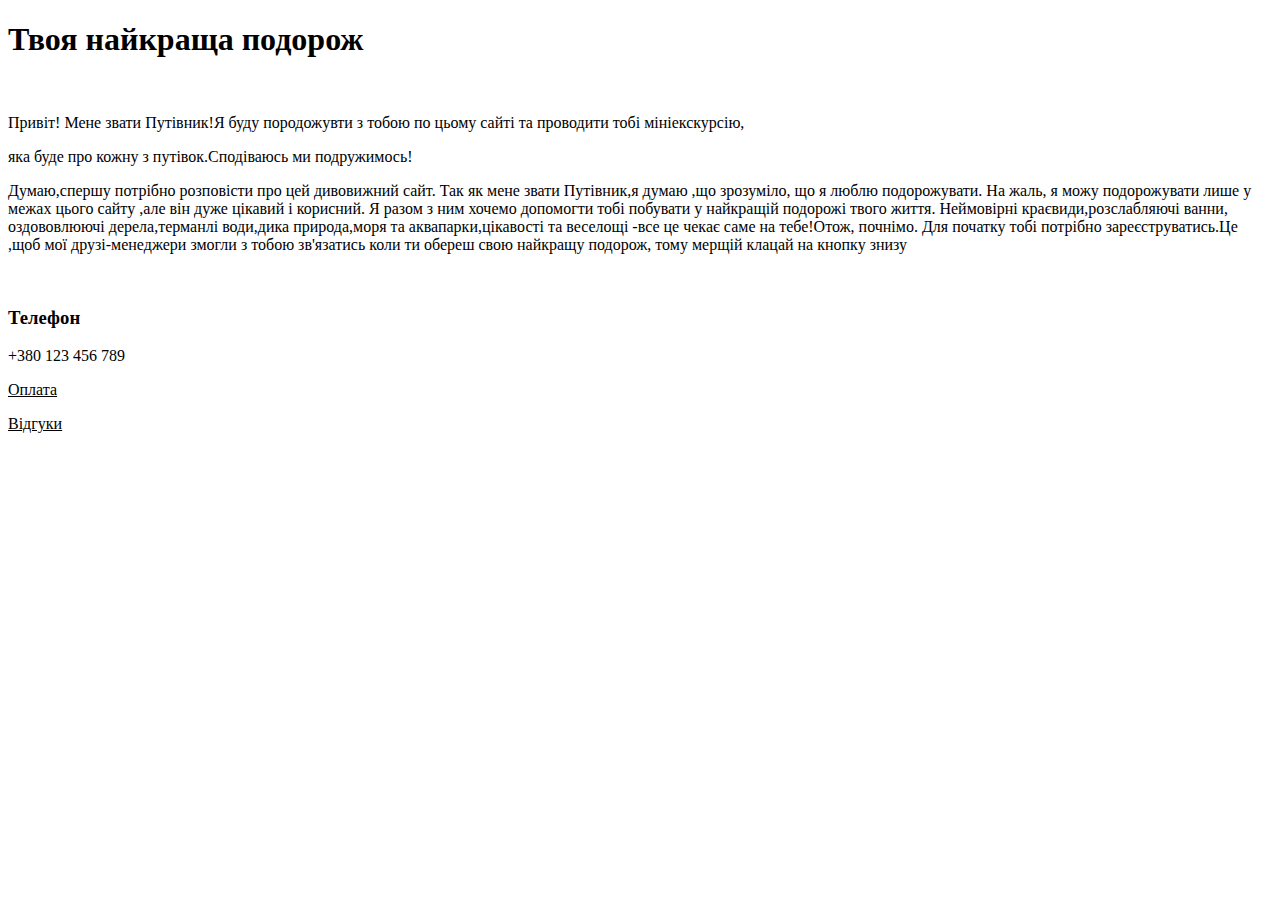
==== index.html @ 71d9203b "Add new files" ====
<!DOCTYPE html>
<html lang="uk">
<head>
    <meta charset="UTF-8">
    <meta name="viewport" content="width=device-width, initial-scale=1.0">
    <title>Your favorite travel</title>
    <link rel="stylesheet" href="style.css">
    <link rel="shortcut icon" href="#" type="image/png" >
    <link href="https://fonts.googleapis.com/css2?family=Poppins:wght@400;600&display=swap" rel="stylesheet">
</head>
<body>
    <div class="header">
    <h1 class="h">Твоя найкраща подорож</h1>
    <header>

        <a  style = "color: white;"href="index.html" class="href">Головна</a>
        <a  style = "color: white;"href="#" class="href">Карпати</a>
        <a  style = "color: white;"href="#" class="href">Закарпаття</a>

    </header>
    </div>
    <div class="chat">
       <p> Привіт! Мене звати Путівник!Я буду породожувти з тобою по цьому сайті та проводити тобі мініекскурсію,</p>
        <p>яка буде про кожну з путівок.Сподіваюсь ми подружимось!</p>
    </div>
    <div class="chat">
        <p> Думаю,спершу потрібно розповісти про цей дивовижний сайт. Так як мене звати Путівник,я думаю ,що зрозуміло, що я люблю подорожувати. На жаль, я можу подорожувати лише у межах цього сайту ,але він дуже цікавий і корисний. Я разом з ним хочемо допомогти тобі побувати у найкращій подорожі твого життя. Неймовірні краєвиди,розслабляючі ванни, оздововлюючі дерела,терманлі води,дика природа,моря та аквапарки,цікавості та веселощі -все це чекає саме на тебе!Отож, почнімо. Для початку тобі потрібно зареєструватись.Це ,щоб мої друзі-менеджери змогли з тобою зв'язатись коли ти обереш свою найкращу подорож, тому мерщій клацай на кнопку знизу</p>
      
        
    </div>
    <a style = "color: white;" href="registration.html" class="href2">Не забудь зареєструватись</a>
</body>
<footer class="footer">
    <div class="footer-column">
        <h3>Телефон</h3>
        <p>+380 123 456 789</p>
    </div>
    
    <div class="footer-column">
        <p><a  style = "color: black;"href="#">Оплата</a></p>
        <p><a  style = "color: black;"href="#">Відгуки</a></p>
    </div>
          
</footer>
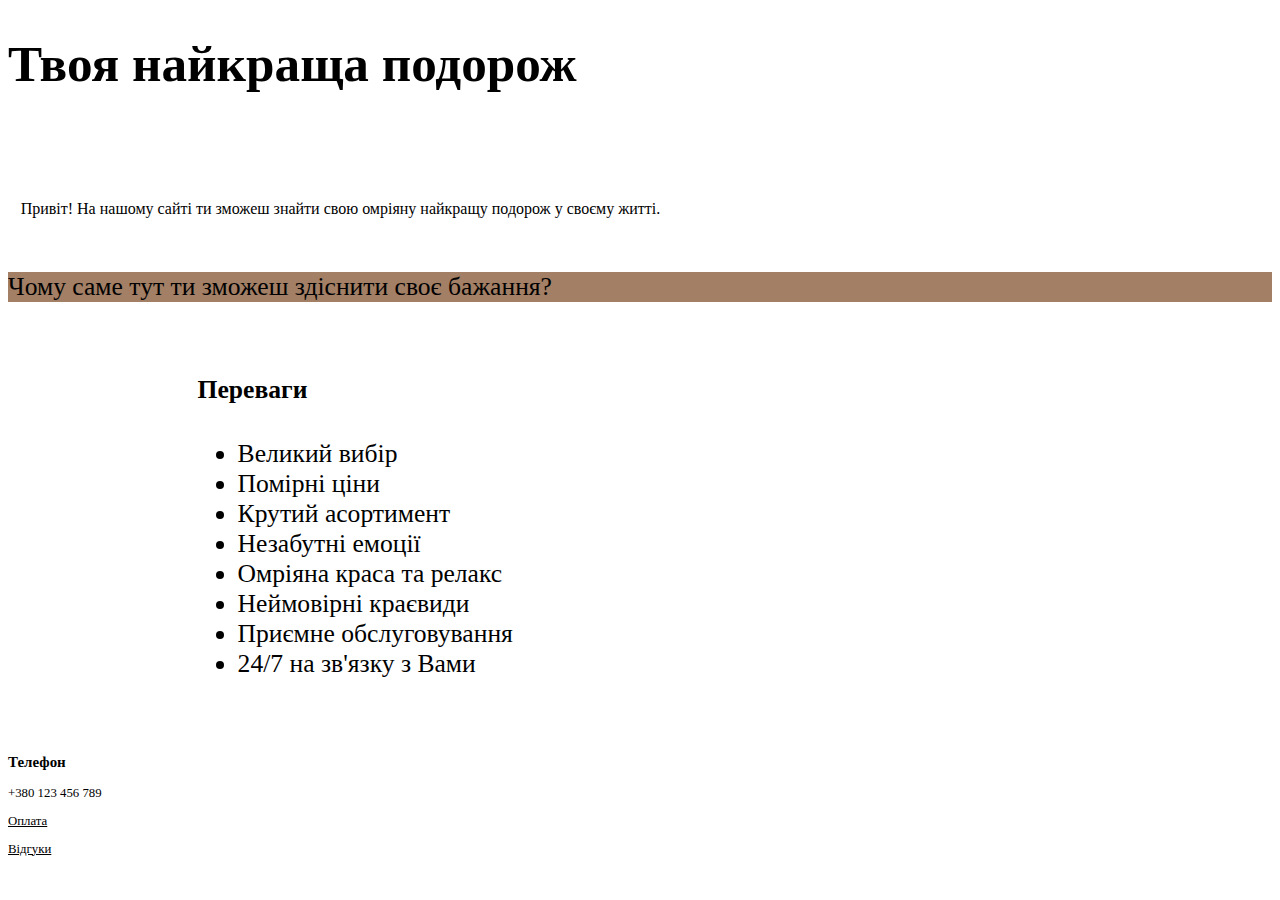
==== commit f8919232: "Update index.html" ====
--- a/index.html
+++ b/index.html
@@ -9,29 +9,45 @@
     <link rel="shortcut icon" href="#" type="image/png" >
     <link href="https://fonts.googleapis.com/css2?family=Poppins:wght@400;600&display=swap" rel="stylesheet">
 </head>
-<body>
+<body >
     <div class="header">
-    <h1 class="h">Твоя найкраща подорож</h1>
+    <h1 class="h" style=" font-size: 4vw" >Твоя найкраща подорож</h1>
     <header>
 
-        <a  style = "color: white;"href="index.html" class="href">Головна</a>
-        <a  style = "color: white;"href="#" class="href">Карпати</a>
-        <a  style = "color: white;"href="#" class="href">Закарпаття</a>
+        <a  style = "color: white;font-size: 3vw;"href="index.html" class="href">Головна</a>
+        <a  style = "color: white;font-size: 3vw;"href="karpaty.html" class="href">Карпати</a>
+        <a  style = "color: white;font-size: 3vw;"href="zakarpatya.html" class="href">Закарпаття</a>
 
     </header>
     </div>
-    <div class="chat">
-       <p> Привіт! Мене звати Путівник!Я буду породожувти з тобою по цьому сайті та проводити тобі мініекскурсію,</p>
-        <p>яка буде про кожну з путівок.Сподіваюсь ми подружимось!</p>
+    <div class="chat" style="border: none; padding: 1%;">
+       <p> Привіт! На нашому сайті ти зможеш знайти свою омріяну найкращу подорож у своєму житті.</p>
     </div>
-    <div class="chat">
-        <p> Думаю,спершу потрібно розповісти про цей дивовижний сайт. Так як мене звати Путівник,я думаю ,що зрозуміло, що я люблю подорожувати. На жаль, я можу подорожувати лише у межах цього сайту ,але він дуже цікавий і корисний. Я разом з ним хочемо допомогти тобі побувати у найкращій подорожі твого життя. Неймовірні краєвиди,розслабляючі ванни, оздововлюючі дерела,терманлі води,дика природа,моря та аквапарки,цікавості та веселощі -все це чекає саме на тебе!Отож, почнімо. Для початку тобі потрібно зареєструватись.Це ,щоб мої друзі-менеджери змогли з тобою зв'язатись коли ти обереш свою найкращу подорож, тому мерщій клацай на кнопку знизу</p>
+    <div class="chat" style=" margin:0 auto; font-size: 2vw; background-color: rgb(162, 127, 101);;">
+        <p>Чому саме тут ти зможеш здіснити своє бажання? </p>
+    </div>
+    <div class="chat" style=" margin:0 auto; border: none; font-size: 2vw; padding-right: 15%; padding-left:15%; padding-top: 1%; padding-bottom: 1%; margin-top: 1%;">   
+
+         <h4>Переваги</h4>
+    
+     
+            <ul >
+                <li>Великий вибір</li>
+                <li>Помірні ціни</li>
+                <li>Крутий асортимент</li>
+                <li>Незабутні емоції</li>
+                <li>Омріяна краса та релакс</li>
+                <li>Неймовірні краєвиди</li>
+                <li>Приємне обслуговування </li>
+                <li>24/7 на зв'язку з Вами</li>
+    
+                </ul>
       
         
     </div>
-    <a style = "color: white;" href="registration.html" class="href2">Не забудь зареєструватись</a>
+    <a style = "color: white;font-size: 1.5vw;" href="registration.html" class="href2">Не забудь зареєструватись</a>
 </body>
-<footer class="footer">
+<footer  style="font-size: 1vw;" class="footer">
     <div class="footer-column">
         <h3>Телефон</h3>
         <p>+380 123 456 789</p>
@@ -42,4 +58,4 @@
         <p><a  style = "color: black;"href="#">Відгуки</a></p>
     </div>
           
-</footer>+</footer>
